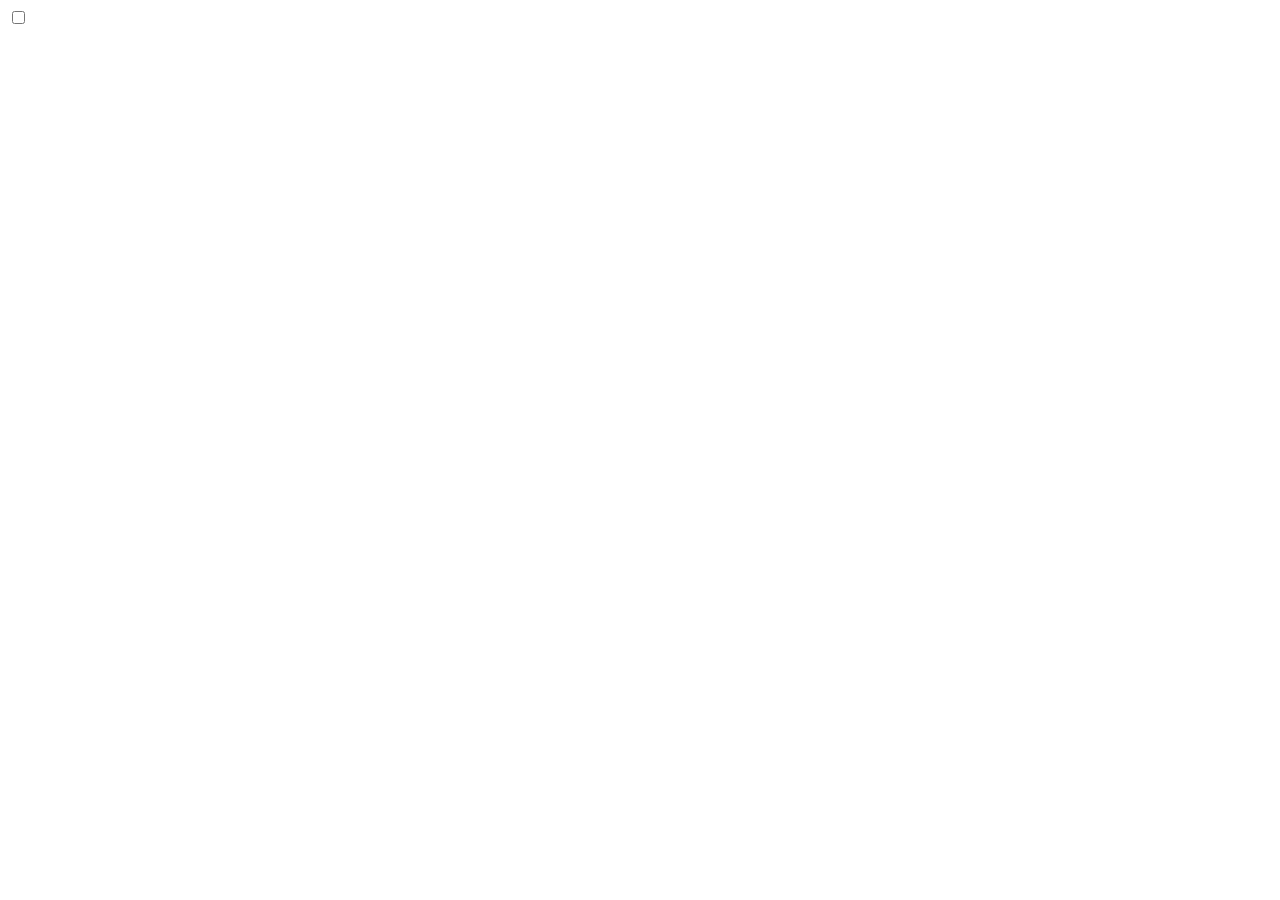
==== test.html @ cd3271e1 "'first'" ====
<!DOCTYPE html>
<html lang="en">
<head>
    <meta charset="UTF-8">
    <title>test</title>
    <meta name="keywords" content="portfolio, profile">
    <meta name="description" content="There the preview page of profile">
    <style>
        .columns {
            display: table;
            width: 10px;
            background-color: red;
        }

        .columns > div {
            display: table-cell;
        }
        .columns{
            width: 20px;
            height: 20px;
        }


        .columns{
            display: none !important;
        }


        input:checked + .columns {
            display: table !important;
            transition: visibility 2s;
        }
    </style>
</head>
<body>
<div class="header"></div>
<input type="checkbox">
<div class="columns">
    <div class="left">ierugioj sdrio gjgiodrjio</div>
    <div class="center">e'sksejfksef keskf oseo seujse ujese jse sejkh </div>
    <div class="right">fheuihf ujsej jeh jewsh hse se isej ij iseji fjeisjiojei jjseji js</div>
</div>

<div class="footer"></div>
</body>
</html>
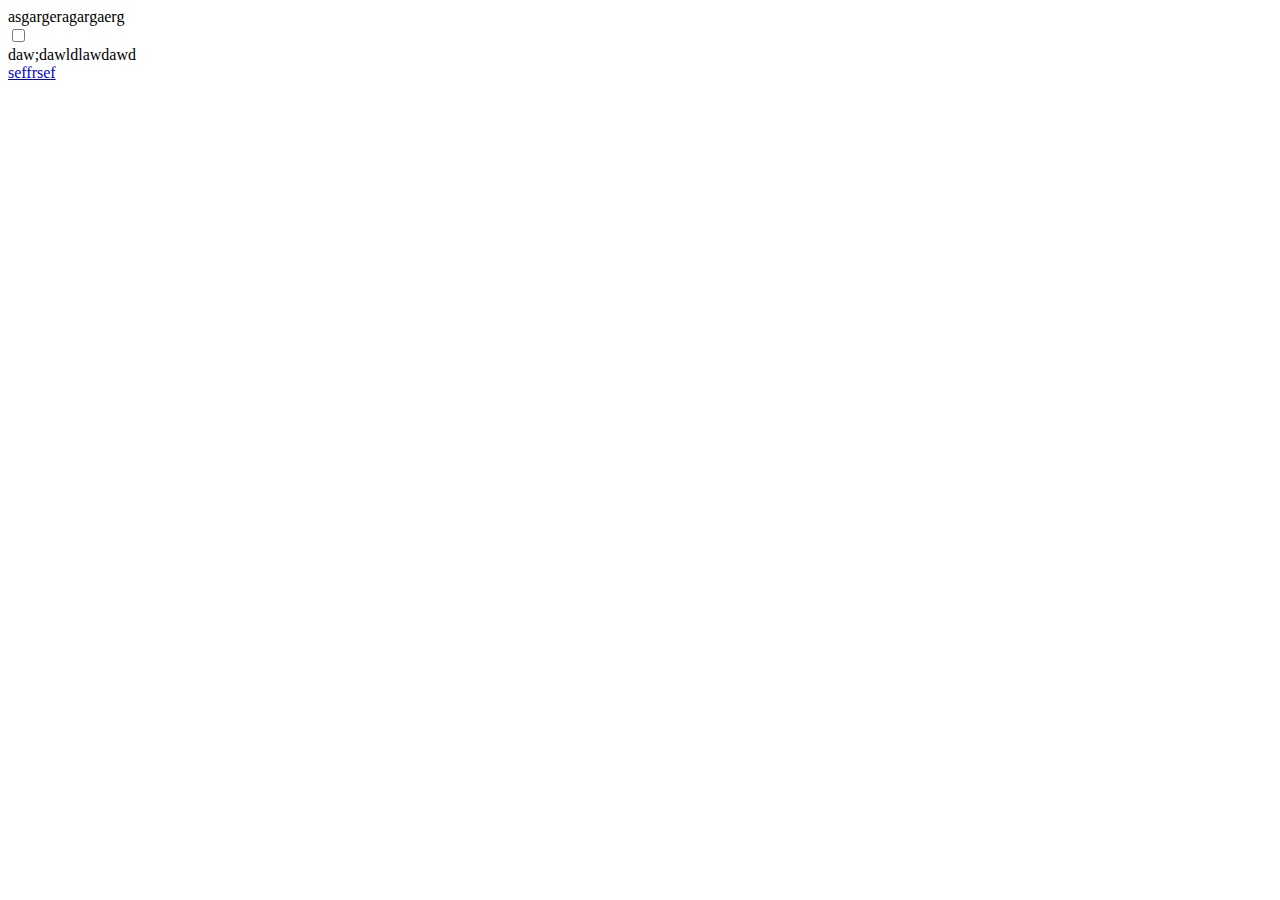
==== commit 07eb0474: "lol" ====
--- a/test.html
+++ b/test.html
@@ -24,7 +24,9 @@
         .columns{
             display: none !important;
         }
-
+        div:target{
+            background-color: green;
+        }
 
         input:checked + .columns {
             display: table !important;
@@ -33,7 +35,8 @@
     </style>
 </head>
 <body>
-<div class="header"></div>
+<div class="header" id="that">asgargeragargaerg</div>
+
 <input type="checkbox">
 <div class="columns">
     <div class="left">ierugioj sdrio gjgiodrjio</div>
@@ -41,6 +44,10 @@
     <div class="right">fheuihf ujsej jeh jewsh hse se isej ij iseji fjeisjiojei jjseji js</div>
 </div>
 
+<div>daw;dawldlawdawd</div>
+<a class="ashka" href="#that">seffrsef</a>
+
+
 <div class="footer"></div>
 </body>
 </html>